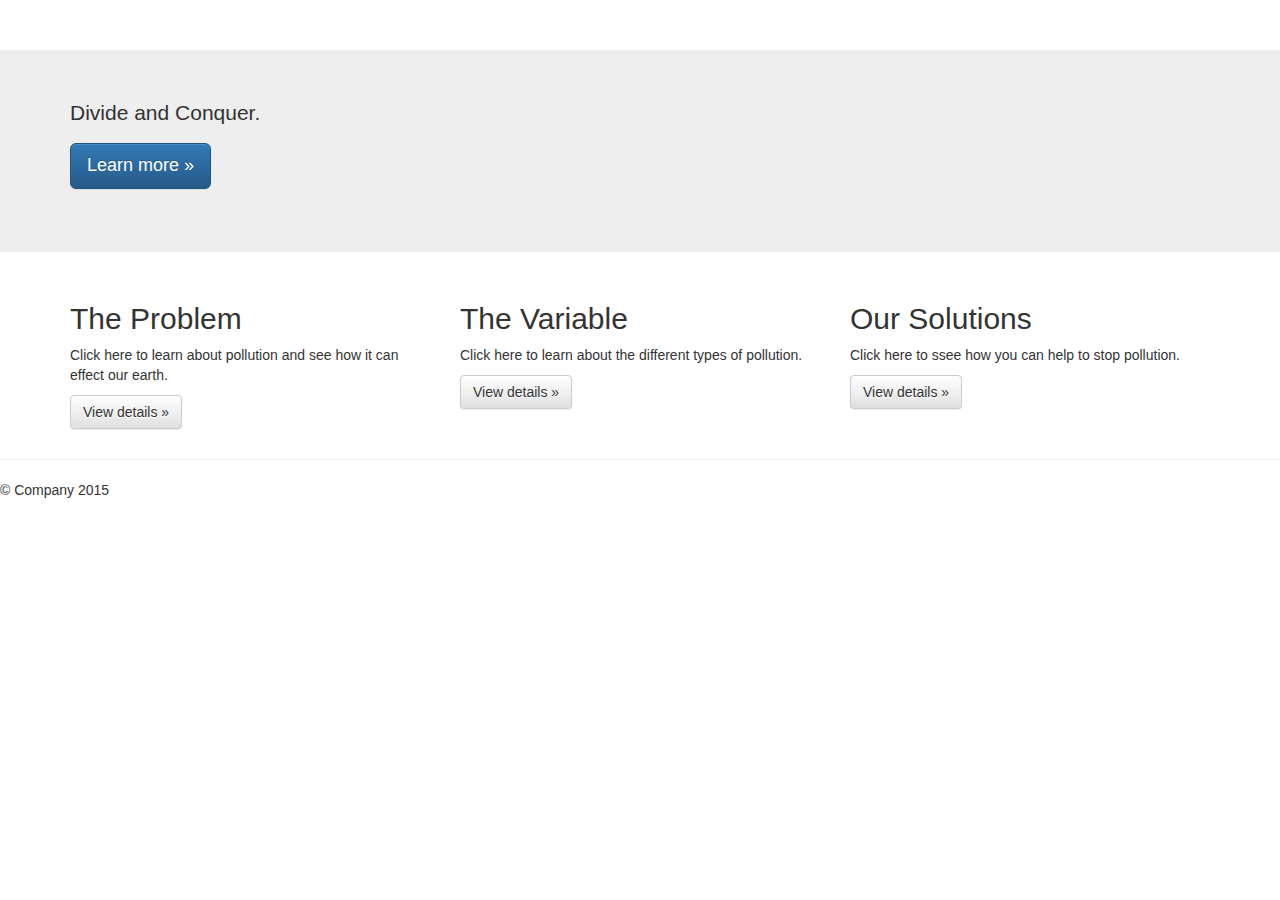
==== index.html @ f94d4fce "CSS" ====
<!doctype html>
<!--[if lt IE 7]>      <html class="no-js lt-ie9 lt-ie8 lt-ie7" lang=""> <![endif]-->
<!--[if IE 7]>         <html class="no-js lt-ie9 lt-ie8" lang=""> <![endif]-->
<!--[if IE 8]>         <html class="no-js lt-ie9" lang=""> <![endif]-->
<!--[if gt IE 8]><!--> <html class="no-js" lang=""> <!--<![endif]-->
    <head>
        <meta charset="utf-8">
        <meta http-equiv="X-UA-Compatible" content="IE=edge,chrome=1">
  
        <meta name="description" content="">
        <meta name="viewport" content="width=device-width, initial-scale=1">
        <link rel="apple-touch-icon" href="apple-touch-icon.png">

        <link rel="stylesheet" href="css/bootstrap.min.css">
        <style>
            body {
                padding-top: 50px;
                padding-bottom: 20px;
            }
        </style>
        <link rel="stylesheet" href="css/bootstrap-theme.min.css">
        <link rel="stylesheet" href="css/main.css">

        <script src="js/vendor/modernizr-2.8.3-respond-1.4.2.min.js"></script>
        
     
        
    </head>
    <body>
        <!--[if lt IE 8]>
            <p class="browserupgrade">You are using an <strong>outdated</strong> browser. Please <a href="http://browsehappy.com/">upgrade your browser</a> to improve your experience.</p>
        <![endif]-->
   

    <!-- Main jumbotron for a primary marketing message or call to action -->
    <div class="jumbotron">
      <div class="container">
         
       <title> Pollution Solution </title>
       
        <p>Divide and Conquer.</p>
        <p><a class="btn btn-primary btn-lg" href="second.html" role="button">Learn more &raquo;</a></p>
      </div>
    </div>

    <div class="container">
      <!-- Example row of columns -->
      <div class="row">
        <div class="col-md-4">
          <h2>The Problem</h2>
          <p>Click here to learn about pollution and see how it can effect our earth. </p>
          <p><a class="btn btn-default" href="aboutpollution.html" role="button">View details &raquo;</a></p>
        </div>
        <div class="col-md-4">
          <h2>The Variable</h2>
          <p>Click here to learn about the different types of pollution.</p>
          <p><a class="btn btn-default" href="#" role="button">View details &raquo;</a></p>
       </div>
        <div class="col-md-4">
          <h2>Our Solutions
          </h2>
          <p>Click here to ssee how you can help to stop pollution.</p>
          <p><a class="btn btn-default" href="#" role="button">View details &raquo;</a></p>
          
        </div>
        </div>
      </div>

      <hr>

      <footer>
        <p>&copy; Company 2015</p>
      </footer>
    </div> <!-- /container -->        <script src="//ajax.googleapis.com/ajax/libs/jquery/1.11.2/jquery.min.js"></script>
        <script>window.jQuery || document.write('<script src="js/vendor/jquery-1.11.2.min.js"><\/script>')</script>

        <script src="js/vendor/bootstrap.min.js"></script>

        <script src="js/main.js"></script>

        <!-- Google Analytics: change UA-XXXXX-X to be your site's ID. -->
        <script>
            (function(b,o,i,l,e,r){b.GoogleAnalyticsObject=l;b[l]||(b[l]=
            function(){(b[l].q=b[l].q||[]).push(arguments)});b[l].l=+new Date;
            e=o.createElement(i);r=o.getElementsByTagName(i)[0];
            e.src='//www.google-analytics.com/analytics.js';
            r.parentNode.insertBefore(e,r)}(window,document,'script','ga'));
            ga('create','UA-XXXXX-X','auto');ga('send','pageview');
        </script>
    </body>
</html>
---- css/main.css ----
title {
    color: deepskyblue;
}


/* ==========================================================================
   Author's custom styles
   ========================================================================== */
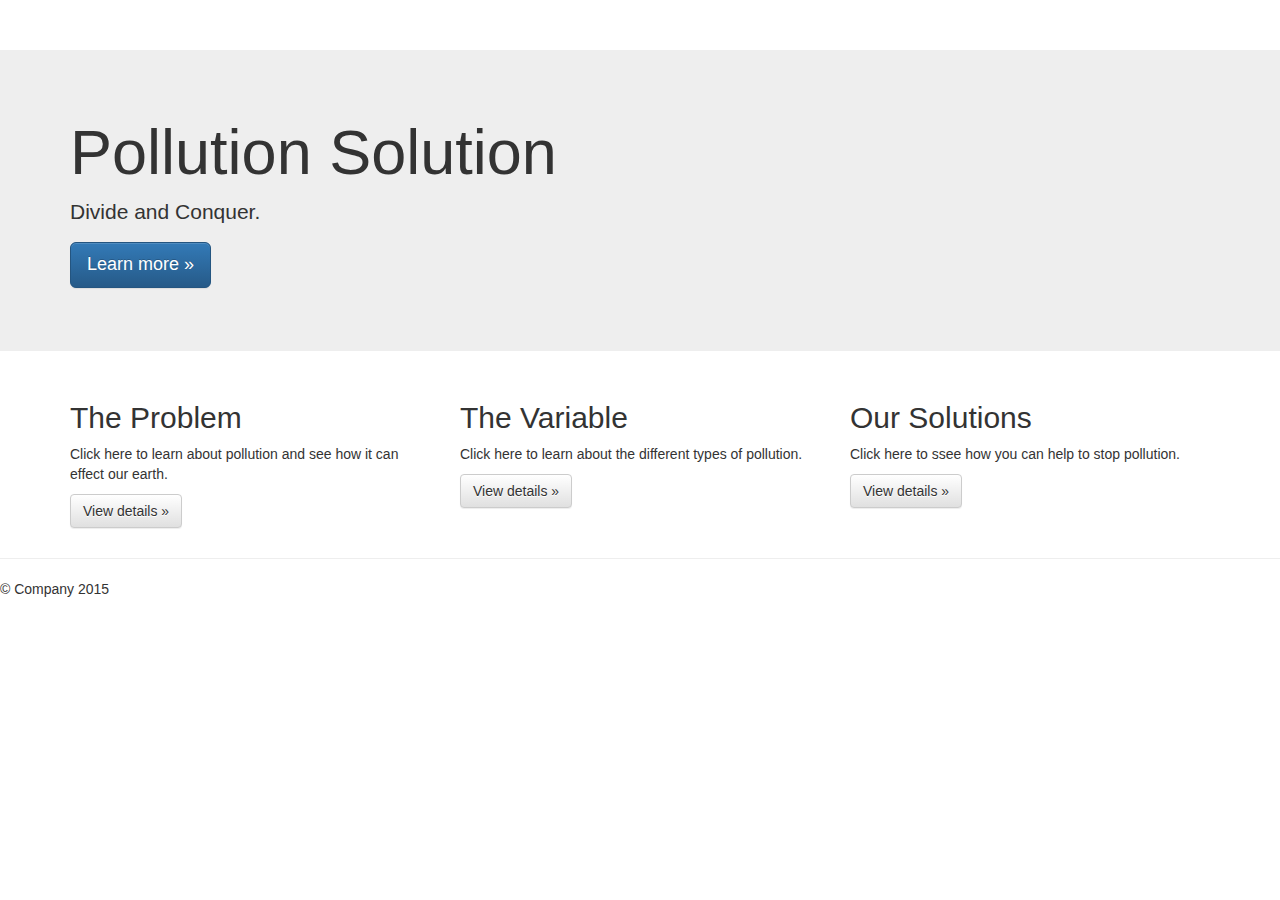
==== commit 0407425e: "CSS" ====
--- a/index.html
+++ b/index.html
@@ -36,7 +36,7 @@
     <div class="jumbotron">
       <div class="container">
          
-       <title> Pollution Solution </title>
+     <h1> Pollution Solution </h1>
        
         <p>Divide and Conquer.</p>
         <p><a class="btn btn-primary btn-lg" href="second.html" role="button">Learn more &raquo;</a></p>
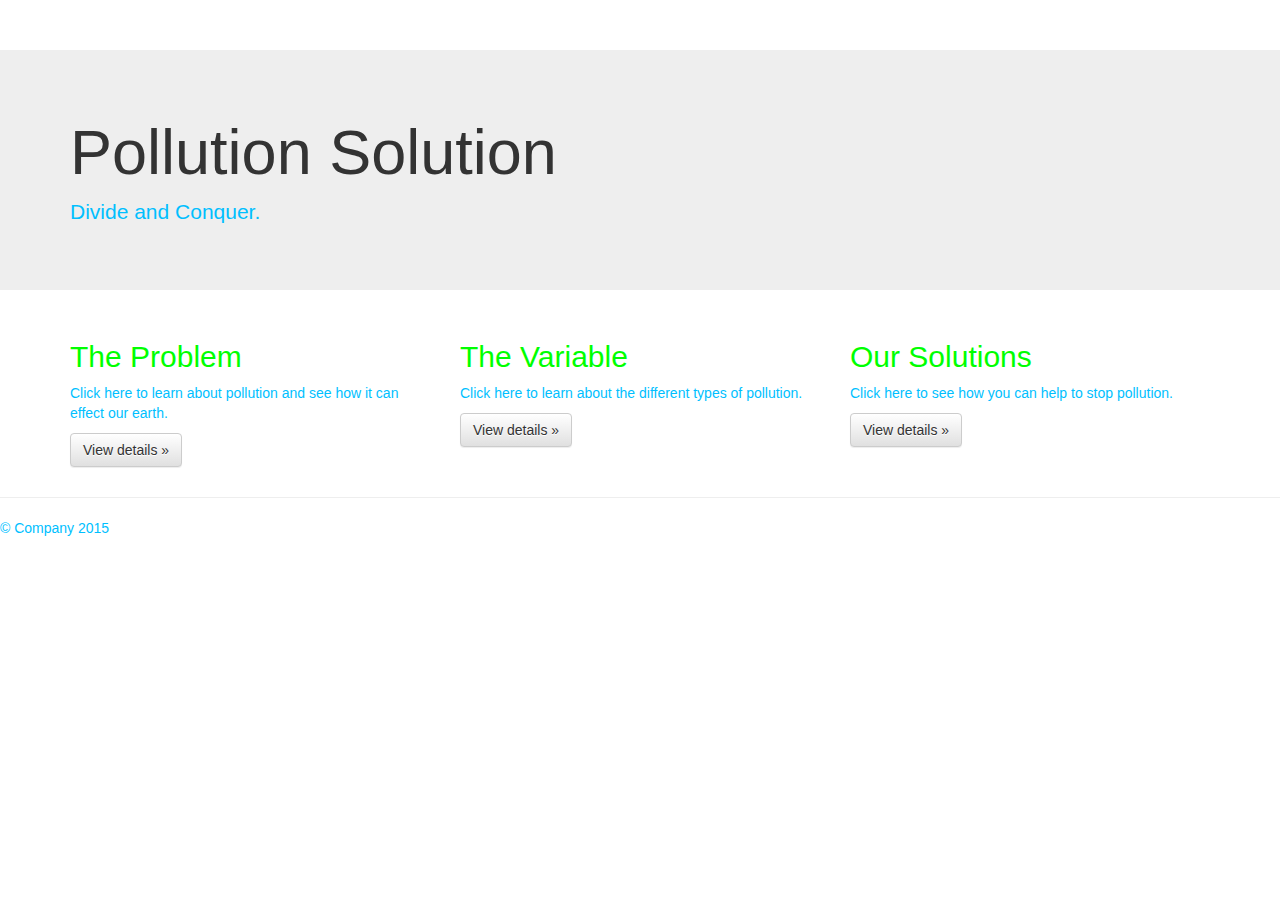
==== commit d28ad559: "index.html" ====
--- a/index.html
+++ b/index.html
@@ -39,7 +39,7 @@
      <h1> Pollution Solution </h1>
        
         <p>Divide and Conquer.</p>
-        <p><a class="btn btn-primary btn-lg" href="second.html" role="button">Learn more &raquo;</a></p>
+       
       </div>
     </div>
 
@@ -54,13 +54,13 @@
         <div class="col-md-4">
           <h2>The Variable</h2>
           <p>Click here to learn about the different types of pollution.</p>
-          <p><a class="btn btn-default" href="#" role="button">View details &raquo;</a></p>
+          <p><a class="btn btn-default" href="typesofpollution.html" role="button">View details &raquo;</a></p>
        </div>
         <div class="col-md-4">
           <h2>Our Solutions
           </h2>
-          <p>Click here to ssee how you can help to stop pollution.</p>
-          <p><a class="btn btn-default" href="#" role="button">View details &raquo;</a></p>
+          <p>Click here to see how you can help to stop pollution.</p>
+          <p><a class="btn btn-default" href="whatwecando.html" role="button">View details &raquo;</a></p>
           
         </div>
         </div>
--- a/css/main.css
+++ b/css/main.css
@@ -1,8 +1,14 @@
-title {
+h2 {
+    color: lime;
+}
+
+h1 {
+    color: saddlebrown;
+}
+
+p {
     color: deepskyblue;
 }
-
-
 /* ==========================================================================
    Author's custom styles
    ========================================================================== */
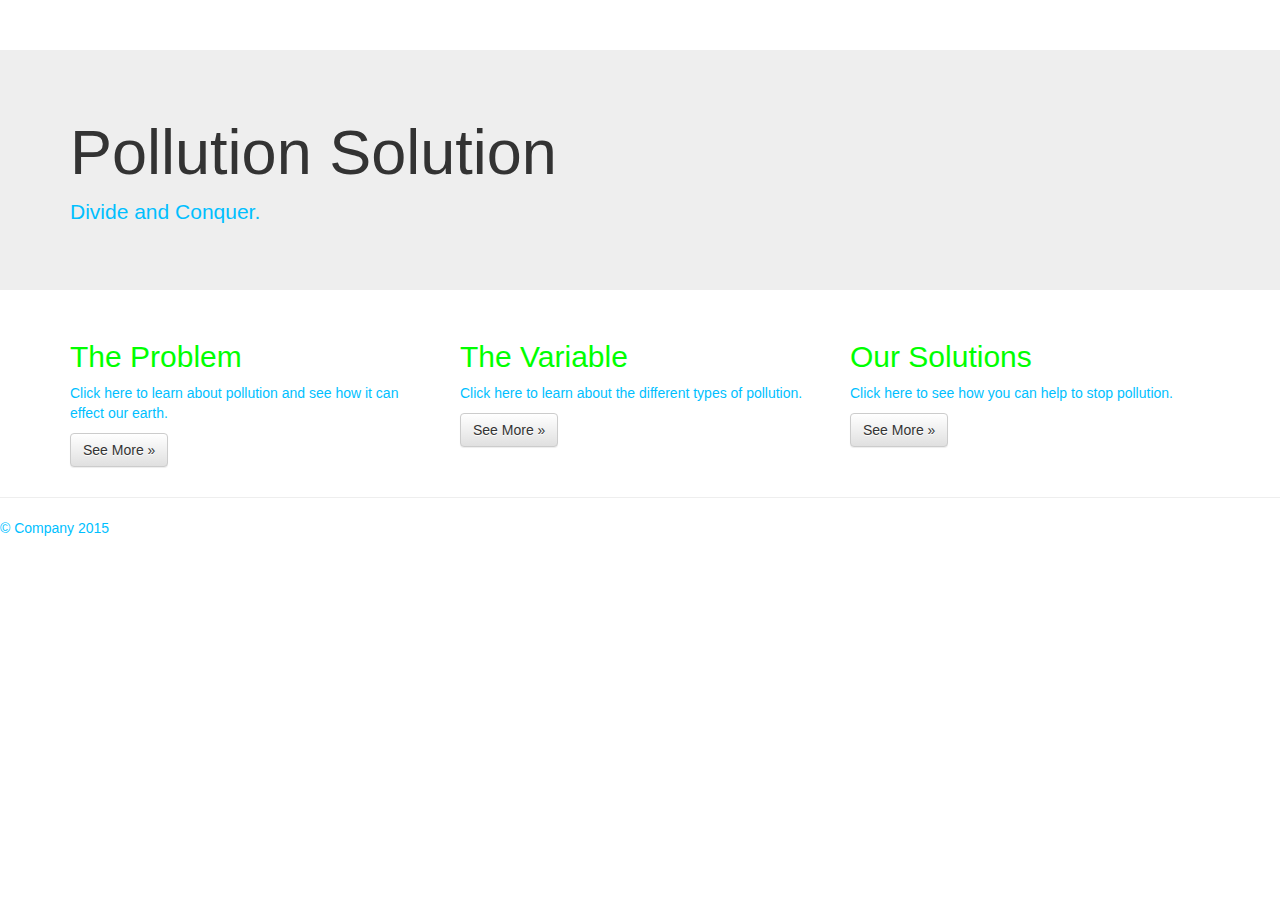
==== commit 60841476: "index.html" ====
--- a/index.html
+++ b/index.html
@@ -49,18 +49,17 @@
         <div class="col-md-4">
           <h2>The Problem</h2>
           <p>Click here to learn about pollution and see how it can effect our earth. </p>
-          <p><a class="btn btn-default" href="aboutpollution.html" role="button">View details &raquo;</a></p>
+          <p><a class="btn btn-default" href="aboutpollution.html" role="button">See More &raquo;</a></p>
         </div>
         <div class="col-md-4">
           <h2>The Variable</h2>
           <p>Click here to learn about the different types of pollution.</p>
-          <p><a class="btn btn-default" href="typesofpollution.html" role="button">View details &raquo;</a></p>
+          <p><a class="btn btn-default" href="typesofpollution.html" role="button">See More &raquo;</a></p>
        </div>
         <div class="col-md-4">
-          <h2>Our Solutions
-          </h2>
+          <h2>Our Solutions</h2>
           <p>Click here to see how you can help to stop pollution.</p>
-          <p><a class="btn btn-default" href="whatwecando.html" role="button">View details &raquo;</a></p>
+          <p><a class="btn btn-default" href="whatwecando.html" role="button">See More &raquo;</a></p>
           
         </div>
         </div>
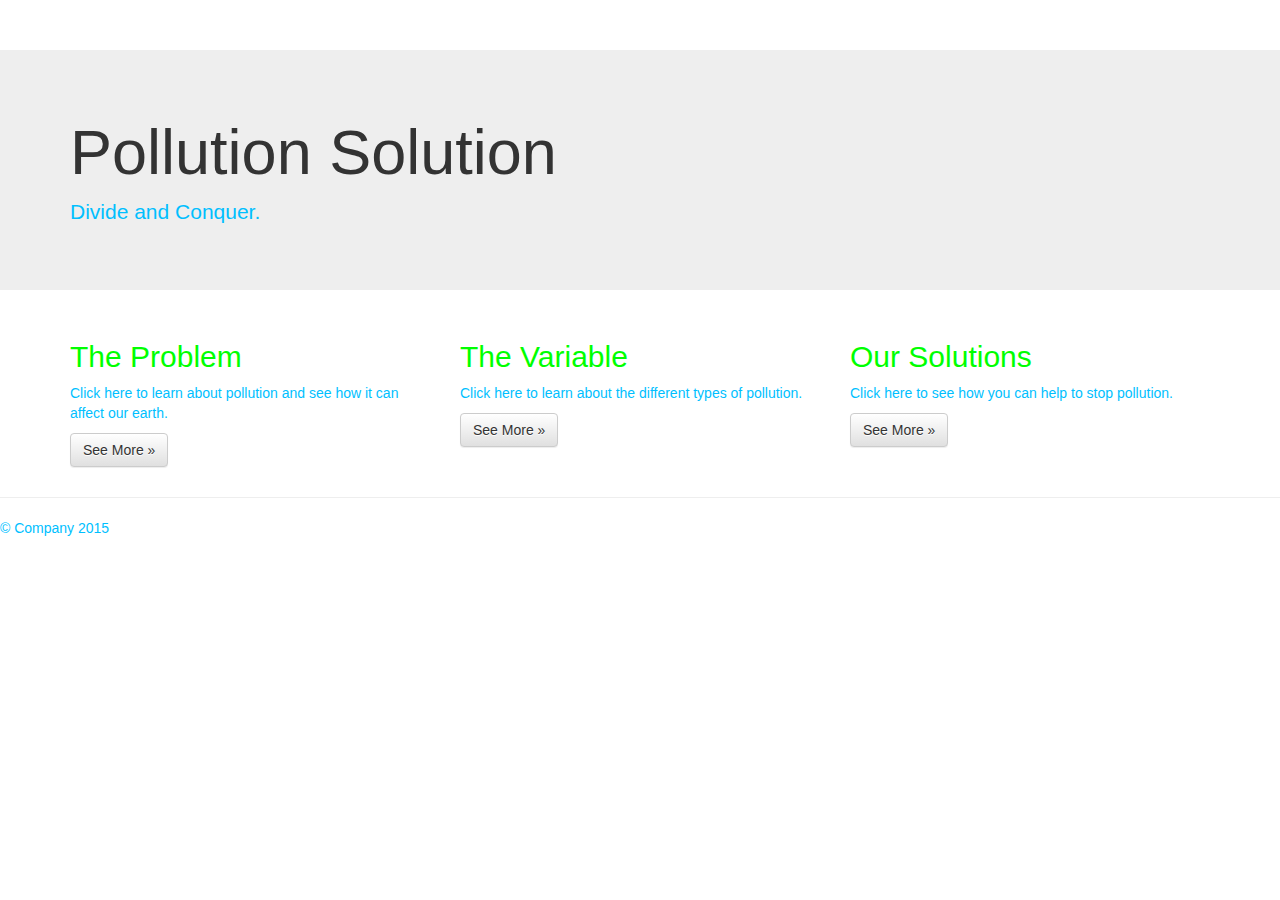
==== commit 2907af7d: "index.html" ====
--- a/index.html
+++ b/index.html
@@ -48,7 +48,7 @@
       <div class="row">
         <div class="col-md-4">
           <h2>The Problem</h2>
-          <p>Click here to learn about pollution and see how it can effect our earth. </p>
+          <p>Click here to learn about pollution and see how it can affect our earth. </p>
           <p><a class="btn btn-default" href="aboutpollution.html" role="button">See More &raquo;</a></p>
         </div>
         <div class="col-md-4">
--- a/css/main.css
+++ b/css/main.css
@@ -8,6 +8,10 @@
 
 p {
     color: deepskyblue;
+}
+
+li {
+    color: darkblue
 }
 /* ==========================================================================
    Author's custom styles
